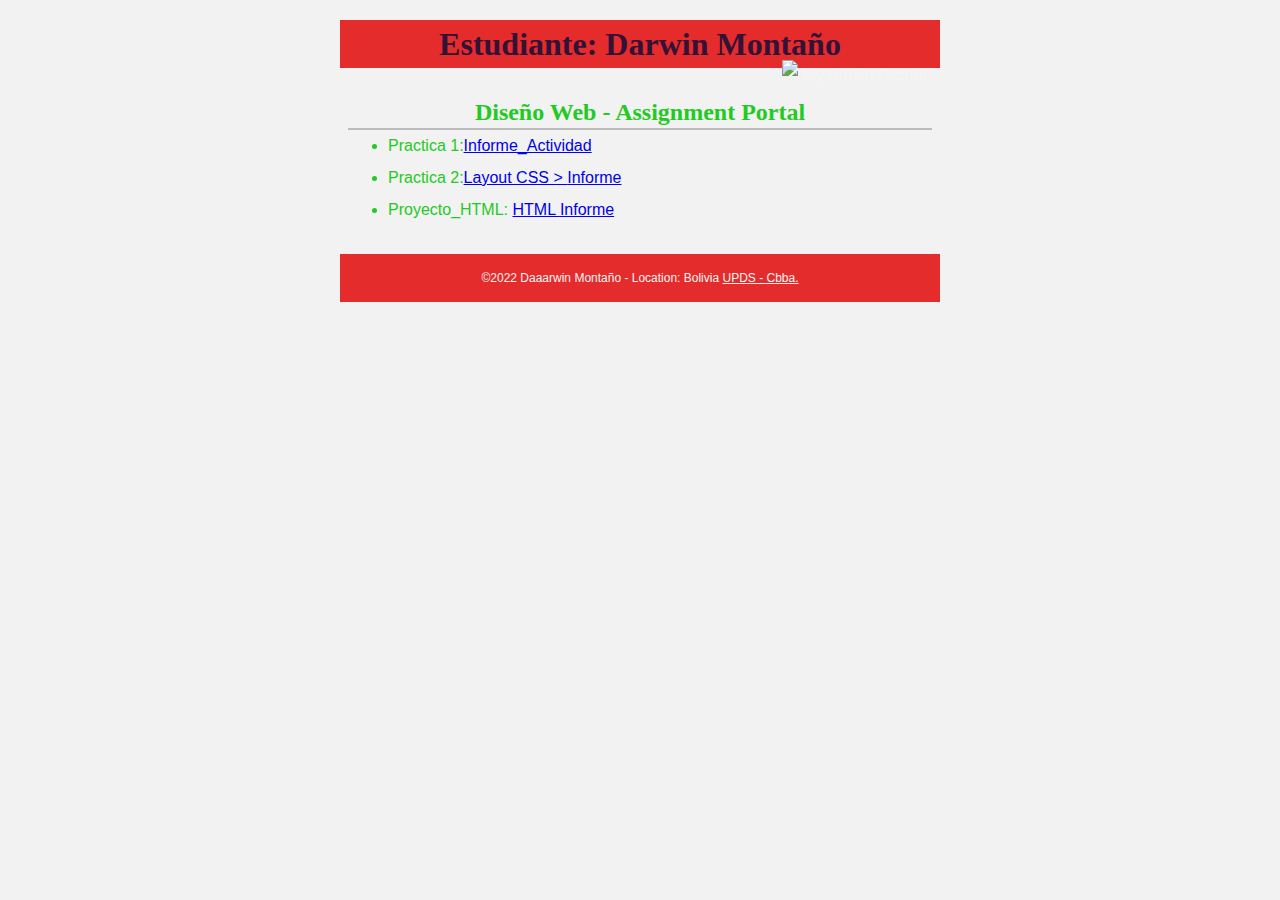
==== index.html @ f58911ce "update" ====
<!DOCTYPE html>
<html lang="es">
<head>
  <meta charset="utf-8">
  <meta name="viewport" content="width=device-width, initial-scale=1, maximum-scale=1">
  <title>Tecnologia Web I - Portal de Asignaciones | Nombre | UPDS -Cbba.</title>
  <meta name="description" content="Pagina de portal de asignaciones Fabiola Soliz para la materia de tecnologia web en UPDS">
  <link rel="stylesheet" href="css/normalize.css">
  <link rel="stylesheet" href="css/main.css">
</head>
<body>
  <header>
    <h1 class="fuente">Estudiante: Darwin Montaño</h1>
    <dir class="logo">
    <img src="./Proyecto_Final/image/logohackthebox.jpg" alt="My Profile Picture">
  </dir>
  </header> 
  <main>
    <h2 class="fuente">Diseño Web - Assignment Portal</h2>
    <ul>
      <li> Practica 1:<a href="./pdf/Practica_1_Actividad.pdf">Informe_Actividad </a></li>
      <li>Practica 2:<a href="./Practica2_Layout CSS/seguridad_i.html">Layout CSS   >   <a href="./pdf/Practica 2 Layout CSS.pdf">   Informe</a></a></li>
      <li>Proyecto_HTML: <a href="../Proyecto_Tecnologia_Web_I/index.html">HTML </a><a href="./pdf/Proyecto 1er Avance.pdf"> Informe</a></li>
      <!-- <li>Example: <a href="./Proyecto_FInal/index.html">Click</a></li>  -->

    </ul>
    
  </main> 
 
  <footer>
    <p>
      &copy;2022 Daaarwin Montaño - Location: Bolivia  
      <a href="http://www.upds.edu.bo/"> UPDS - Cbba.</a>
    </p>
  </footer>

</body>
</html>
---- css/main.css ----
/* Tecnologia Web- Plantilla CSS del portal de asignación */
/* Puede usar #HEX o nombres de colores */
/* * es un comodín que se refiere a todos los elementos. */

/* { margin: 0; box-sizing: border-box; } */
:root{
    --fuente: 'Times New Roman', Times, serif;
}

body { 
    font-size: 16px; 
    line-height: 32px;
    font-family:Ubuntu,sans-serif;
    color:#23ca23;
    background: #f2f2f2;
}

h1 {
    font-size: 2rem;
    color:#321236;
}

h2 {
    font-size: 1.5rem;
    text-align: center;
    border-bottom: 2px solid #bbb;
}

header, main, footer {
    margin: 1.25rem auto;
    padding: .5rem;
    max-width: 600px;
}

header, footer, footer a {
    text-align: center;
    background-color:#e42c2c;
    color: whitesmoke;
}

header img {
    width: 150px;
    height: auto;
    float: right;
}

footer {
    font-size: 0.75rem;
}

.fuente{
    font-family: var(--fuente);
}
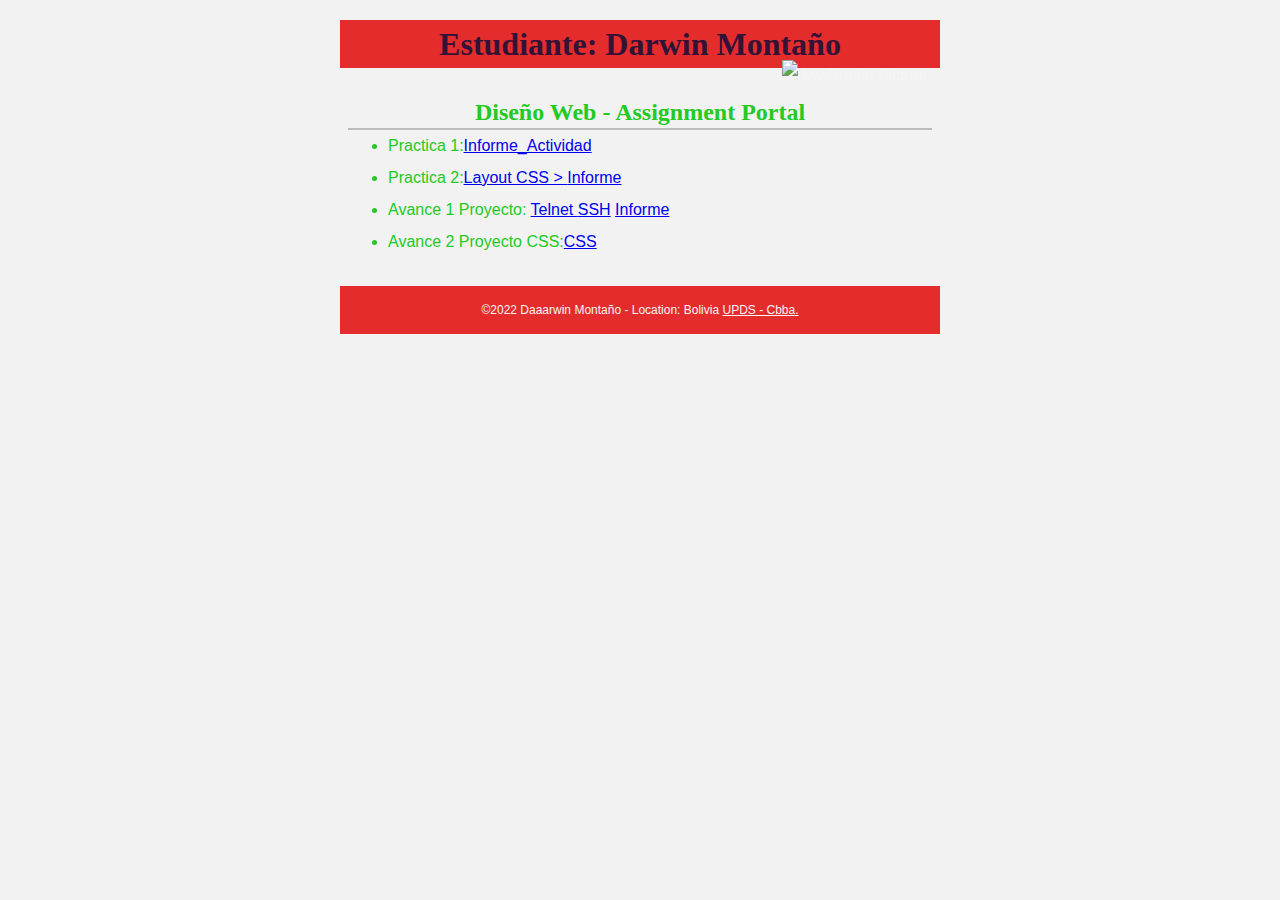
==== commit 8b42150c: "update" ====
--- a/index.html
+++ b/index.html
@@ -20,9 +20,10 @@
     <ul>
       <li> Practica 1:<a href="./pdf/Practica_1_Actividad.pdf">Informe_Actividad </a></li>
       <li>Practica 2:<a href="./Practica2_Layout CSS/seguridad_i.html">Layout CSS   >   <a href="./pdf/Practica 2 Layout CSS.pdf">   Informe</a></a></li>
-      <li>Proyecto_HTML: <a href="../Proyecto_Tecnologia_Web_I/index.html">HTML </a><a href="./pdf/Proyecto 1er Avance.pdf"> Informe</a></li>
+      <li>Avance 1 Proyecto: <a href="../Proyecto_Tecnologia_Web_I/telnet.html">Telnet </a> <a href="../Proyecto_Tecnologia_Web_I/ssh.html">SSH</a> <a href="./pdf/Proyecto 1er Avance.pdf"> Informe</a></li>
       <!-- <li>Example: <a href="./Proyecto_FInal/index.html">Click</a></li>  -->
-
+      <li>Avance 2 Proyecto CSS:<a href="../Proyecto_Tecnologia_Web_I/css/style.css">CSS</a></li>
+      
     </ul>
     
   </main> 
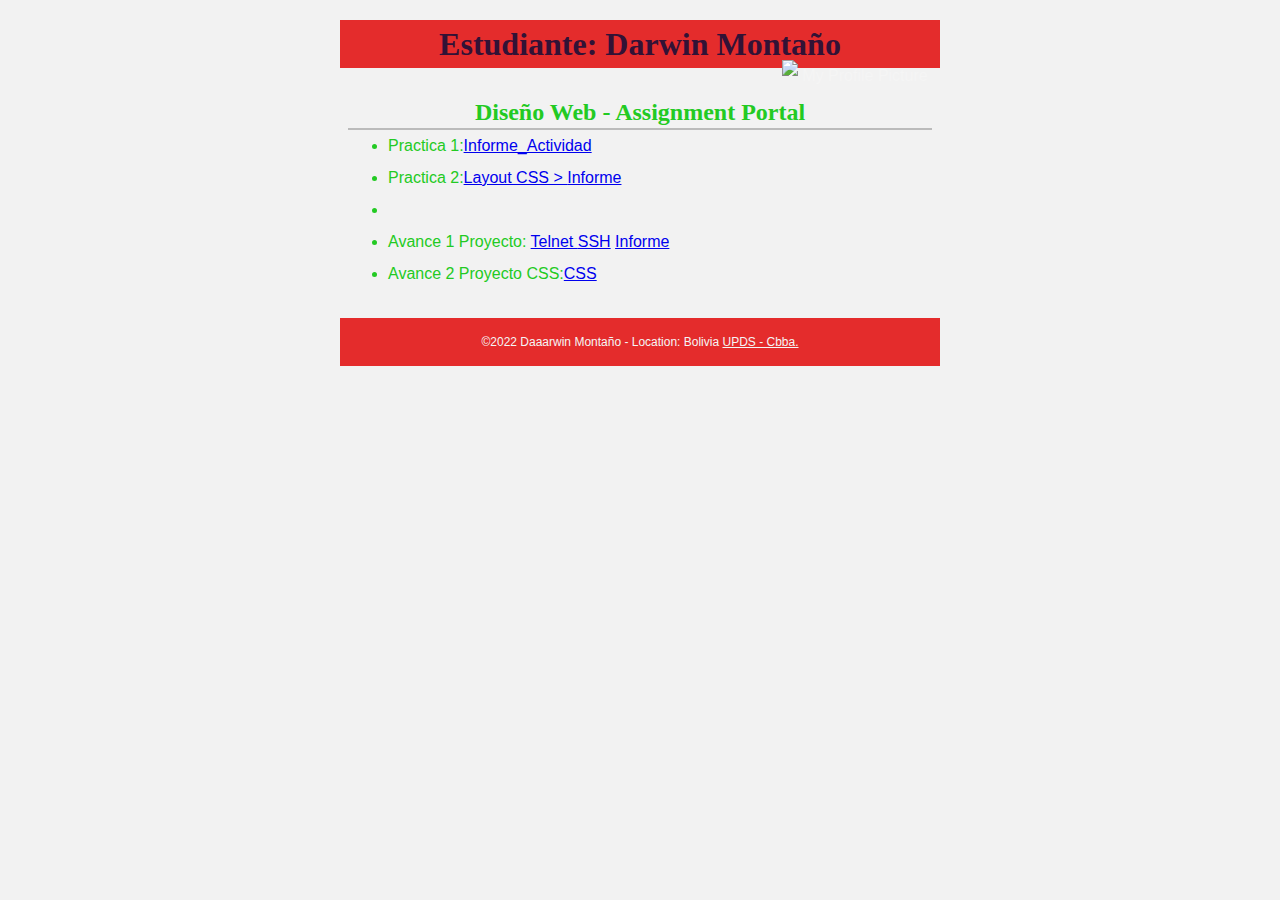
==== commit 7ff866ff: "update" ====
--- a/index.html
+++ b/index.html
@@ -20,6 +20,7 @@
     <ul>
       <li> Practica 1:<a href="./pdf/Practica_1_Actividad.pdf">Informe_Actividad </a></li>
       <li>Practica 2:<a href="./Practica2_Layout CSS/seguridad_i.html">Layout CSS   >   <a href="./pdf/Practica 2 Layout CSS.pdf">   Informe</a></a></li>
+      <li><a href=""></a></li>
       <li>Avance 1 Proyecto: <a href="../Proyecto_Tecnologia_Web_I/telnet.html">Telnet </a> <a href="../Proyecto_Tecnologia_Web_I/ssh.html">SSH</a> <a href="./pdf/Proyecto 1er Avance.pdf"> Informe</a></li>
       <!-- <li>Example: <a href="./Proyecto_FInal/index.html">Click</a></li>  -->
       <li>Avance 2 Proyecto CSS:<a href="../Proyecto_Tecnologia_Web_I/css/style.css">CSS</a></li>
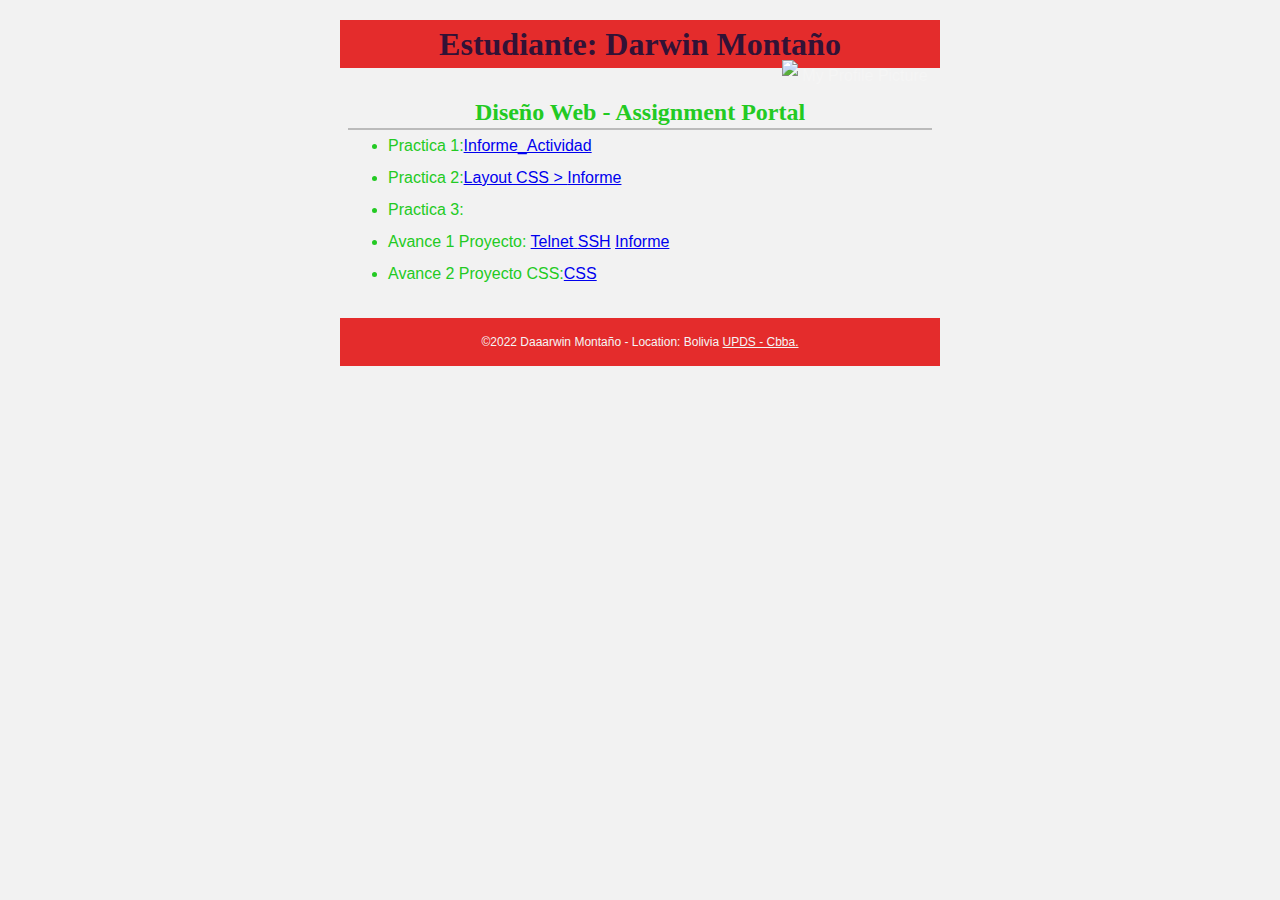
==== commit f1fa9265: "update" ====
--- a/index.html
+++ b/index.html
@@ -20,7 +20,7 @@
     <ul>
       <li> Practica 1:<a href="./pdf/Practica_1_Actividad.pdf">Informe_Actividad </a></li>
       <li>Practica 2:<a href="./Practica2_Layout CSS/seguridad_i.html">Layout CSS   >   <a href="./pdf/Practica 2 Layout CSS.pdf">   Informe</a></a></li>
-      <li><a href=""></a></li>
+      <li>Practica 3:<a href=""></a></li>
       <li>Avance 1 Proyecto: <a href="../Proyecto_Tecnologia_Web_I/telnet.html">Telnet </a> <a href="../Proyecto_Tecnologia_Web_I/ssh.html">SSH</a> <a href="./pdf/Proyecto 1er Avance.pdf"> Informe</a></li>
       <!-- <li>Example: <a href="./Proyecto_FInal/index.html">Click</a></li>  -->
       <li>Avance 2 Proyecto CSS:<a href="../Proyecto_Tecnologia_Web_I/css/style.css">CSS</a></li>
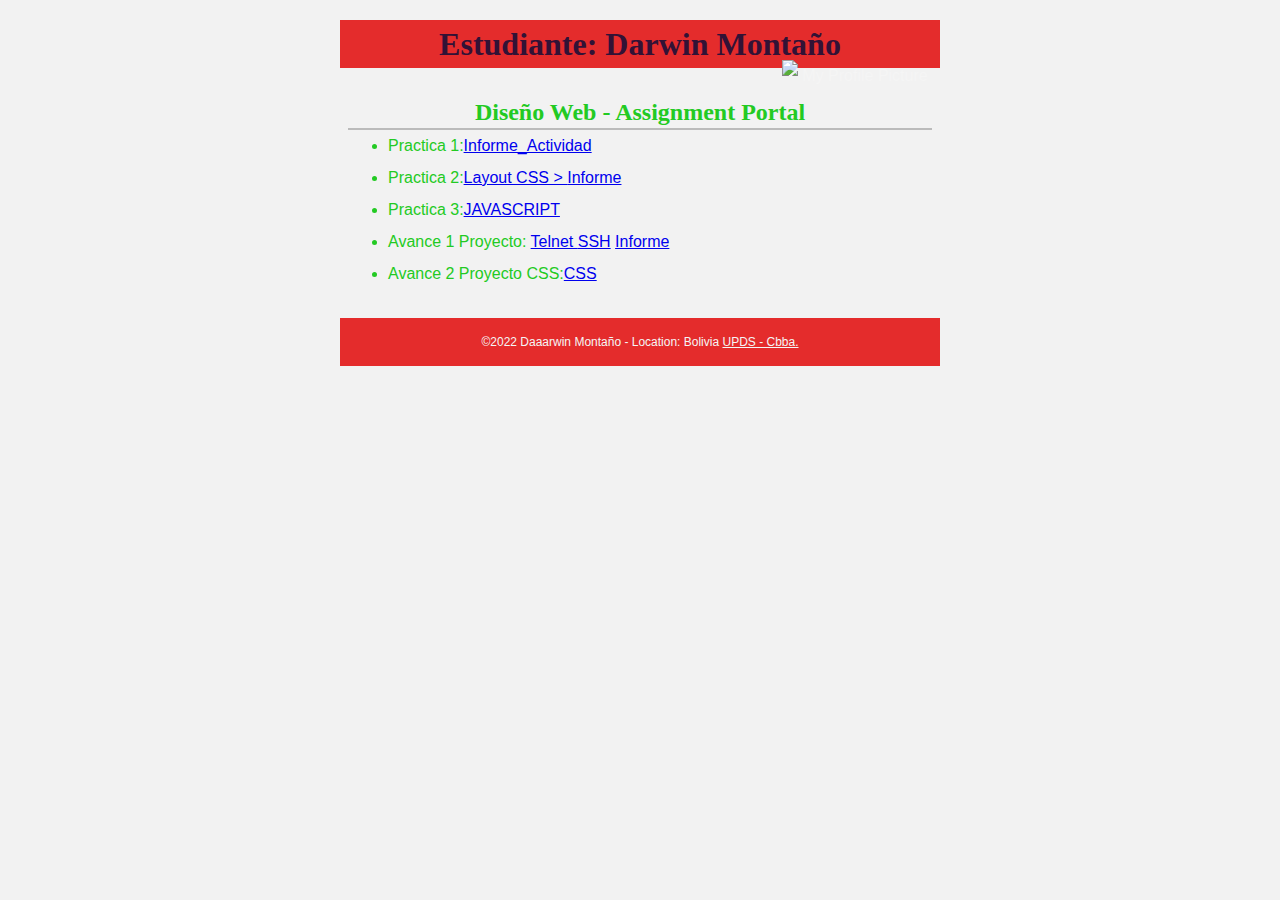
==== commit 7b5f436d: "update" ====
--- a/index.html
+++ b/index.html
@@ -20,7 +20,7 @@
     <ul>
       <li> Practica 1:<a href="./pdf/Practica_1_Actividad.pdf">Informe_Actividad </a></li>
       <li>Practica 2:<a href="./Practica2_Layout CSS/seguridad_i.html">Layout CSS   >   <a href="./pdf/Practica 2 Layout CSS.pdf">   Informe</a></a></li>
-      <li>Practica 3:<a href=""></a></li>
+      <li>Practica 3:<a href="./Practica3/Practica3.html">JAVASCRIPT</a></li>
       <li>Avance 1 Proyecto: <a href="../Proyecto_Tecnologia_Web_I/telnet.html">Telnet </a> <a href="../Proyecto_Tecnologia_Web_I/ssh.html">SSH</a> <a href="./pdf/Proyecto 1er Avance.pdf"> Informe</a></li>
       <!-- <li>Example: <a href="./Proyecto_FInal/index.html">Click</a></li>  -->
       <li>Avance 2 Proyecto CSS:<a href="../Proyecto_Tecnologia_Web_I/css/style.css">CSS</a></li>
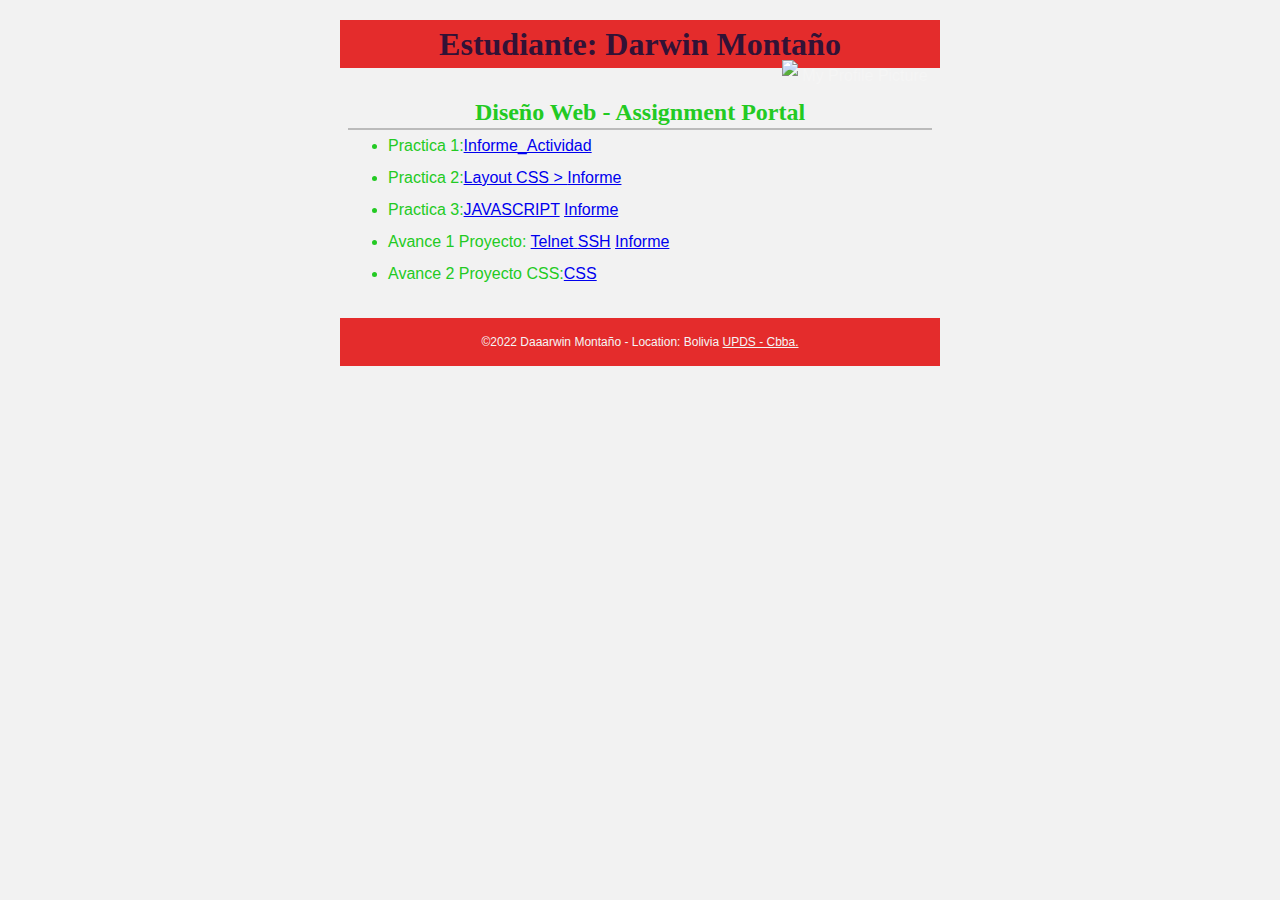
==== commit 1a85b6bf: "update" ====
--- a/index.html
+++ b/index.html
@@ -20,7 +20,7 @@
     <ul>
       <li> Practica 1:<a href="./pdf/Practica_1_Actividad.pdf">Informe_Actividad </a></li>
       <li>Practica 2:<a href="./Practica2_Layout CSS/seguridad_i.html">Layout CSS   >   <a href="./pdf/Practica 2 Layout CSS.pdf">   Informe</a></a></li>
-      <li>Practica 3:<a href="./Practica3/Practica3.html">JAVASCRIPT</a></li>
+      <li>Practica 3:<a href="./Practica3/Practica3.html">JAVASCRIPT</a> <a href="./pdf/Practica 3 JavaScript.pdf">Informe</a> </li>
       <li>Avance 1 Proyecto: <a href="../Proyecto_Tecnologia_Web_I/telnet.html">Telnet </a> <a href="../Proyecto_Tecnologia_Web_I/ssh.html">SSH</a> <a href="./pdf/Proyecto 1er Avance.pdf"> Informe</a></li>
       <!-- <li>Example: <a href="./Proyecto_FInal/index.html">Click</a></li>  -->
       <li>Avance 2 Proyecto CSS:<a href="../Proyecto_Tecnologia_Web_I/css/style.css">CSS</a></li>
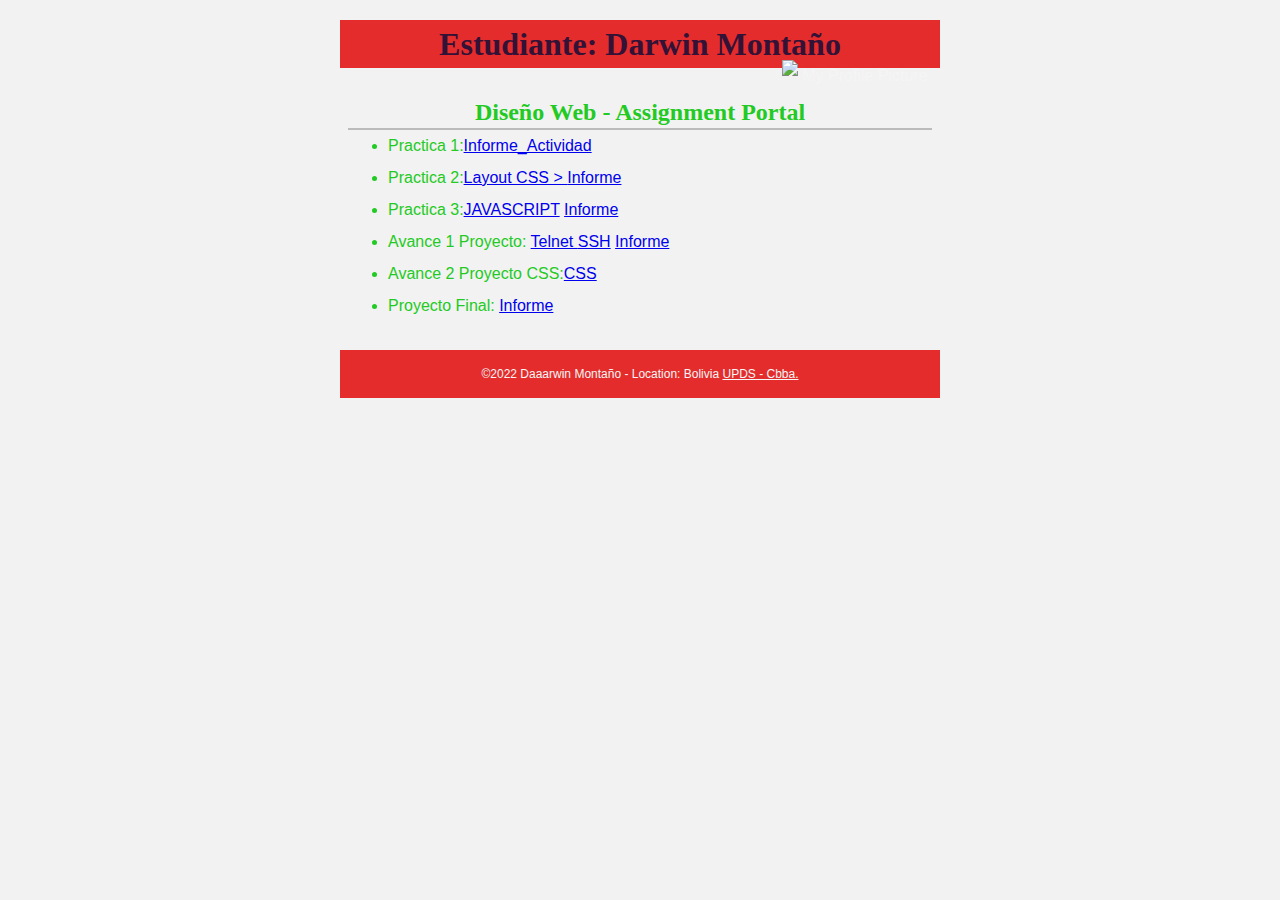
==== commit 43982d7e: "update" ====
--- a/index.html
+++ b/index.html
@@ -24,7 +24,7 @@
       <li>Avance 1 Proyecto: <a href="../Proyecto_Tecnologia_Web_I/telnet.html">Telnet </a> <a href="../Proyecto_Tecnologia_Web_I/ssh.html">SSH</a> <a href="./pdf/Proyecto 1er Avance.pdf"> Informe</a></li>
       <!-- <li>Example: <a href="./Proyecto_FInal/index.html">Click</a></li>  -->
       <li>Avance 2 Proyecto CSS:<a href="../Proyecto_Tecnologia_Web_I/css/style.css">CSS</a></li>
-      
+      <li>Proyecto Final: <a href="./pdf/Informe Proyecto - Diseño Web.pdf">Informe</a></li>
     </ul>
     
   </main> 
